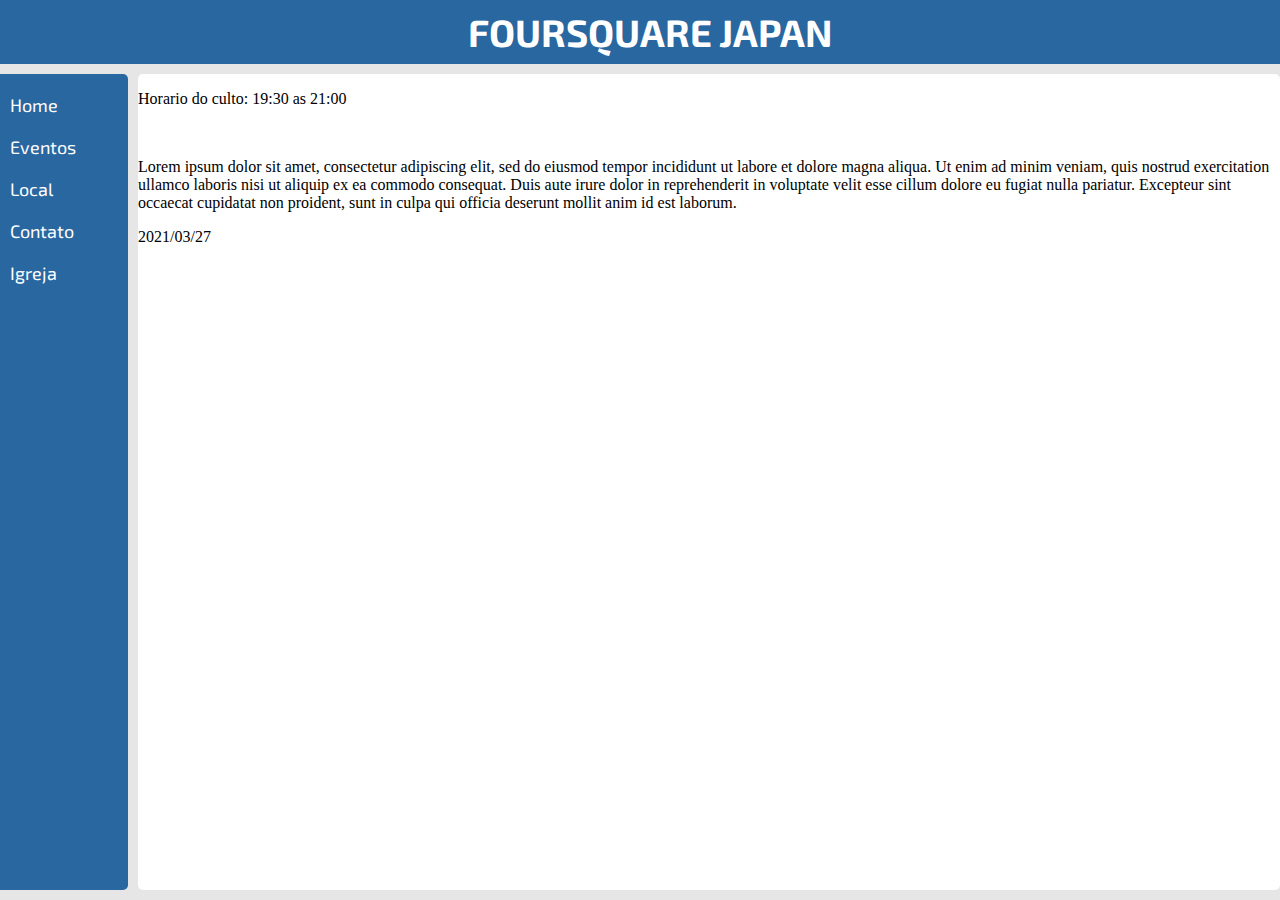
==== index.html @ 2aee45ee "change href" ====
<!DOCTYPE html>
<html lang="ja">
    <head>
        <meta charset="UTF-8">
        <meta name="viewport" content="width=device-width, initial-scale=1.0">
        <meta http-equiv="X-UA-Compatible" content="ie=edge">
        <title>FOURSQUARE CHURCH</title>
        <link rel="stylesheet" href="stylesheet.css">
        <link rel="preconnect" href="https://fonts.gstatic.com"> 
        <link href="https://fonts.googleapis.com/css2?family=Exo+2:wght@800&family=Titillium+Web:wght@900&display=swap" rel="stylesheet">
    </head>
    <body>
        <header>
            <h1>FOURSQUARE JAPAN</h1>
        </header>
        <main>
            <div class="side-bar">
                <div class="nav">
                    <a href="" class="btn">Home</a>
                    <a href="" class="btn">Eventos</a>
                    <a href="/foursquarechurch/place" class="btn">Local</a>
                    <a href="/foursquarechurch/contact" class="btn">Contato</a>
                    <a href="" class="btn">Igreja</a>
                </div>
            </div>
            <div class="main">
                <div class="heading">
                    <p>Horario do culto: 19:30 as 21:00</p>
                </div>
                <div class="post">
                    <div class="post-left">
                        <div class="image2">
                            <img src="https://source.unsplash.com/random/500x400" alt="">
                        </div>
                        <div class="message">
                            <p>Lorem ipsum dolor sit amet, consectetur adipiscing elit, sed do eiusmod tempor incididunt ut labore et dolore magna aliqua. Ut enim ad minim veniam, quis nostrud exercitation ullamco laboris nisi ut aliquip ex ea commodo consequat. Duis aute irure dolor in reprehenderit in voluptate velit esse cillum dolore eu fugiat nulla pariatur. Excepteur sint occaecat cupidatat non proident, sunt in culpa qui officia deserunt mollit anim id est laborum.</p>
                        </div>
                    </div>
                    <div class="post-right">
                        <p>2021/03/27</p>
                    </div>
                </div>
            </div>
        </main>
        <footer>

        </footer>
    </body>
</html>
---- stylesheet.css ----
* {
    box-sizing: border-box;
}

html {
    height: 100%;
}

body {
    background-color: rgb(230, 230, 230);
    margin: 0;
    padding: 0;
    height: 100%;
    display: -webkit-flex;
    flex-direction: column;
}

main {
    height: 100%;
    display: -webkit-flex;
}
header {
    display: -webkit-flex;
    align-items: center;
    height: 64px;
    width: 100%;
    background-color: rgb(41, 103, 161);
    padding-left: 20px;
    color: white;
}
header h1 {
    width: 100%;
    font-size: 38px;
    font-family: 'Exo 2', sans-serif;
    text-align: center;
}

.side-bar{
    background-color: rgb(41, 103, 161);
    width: 128px;
    margin: 10px 10px 10px 0;
    border-radius: 0 5px 5px 0;
}

.nav {
    margin: 10px 0;
    flex-direction: column;
}

.btn {
    background-color: rgba(255, 255, 255, 0);
    text-decoration: none;
    font-family: 'Exo 2', sans-serif;
    display: block;
    margin: 0;
    padding: 10px 10px;
}

.btn:hover {
    background-color: rgba(255, 255, 255, 0.4);
}

.side-bar a {
    color: white;
    font-size: 18px;
}

.main {
    background-color: white;
    flex: 1;
    margin: 10px 0 10px 0;
    border-radius: 5px;
}

.card {
    background-color: rgba(255, 255, 255, 0.8);
    flex-direction: column;
    width: 512px;
    font-family: 'Georgia';
    margin: 10px;
    border: 1px solid rgb(143, 143, 143);
    padding: 0 20px;
    border-radius: 5px;
}

.card iframe {
    width: 100%;
    height: 200px;
    border: 0;
}

.image {
    background-color: indigo;
    height: 100px;
    width:  100px;
    border-radius: 50px;
    margin-top: 20px;
}
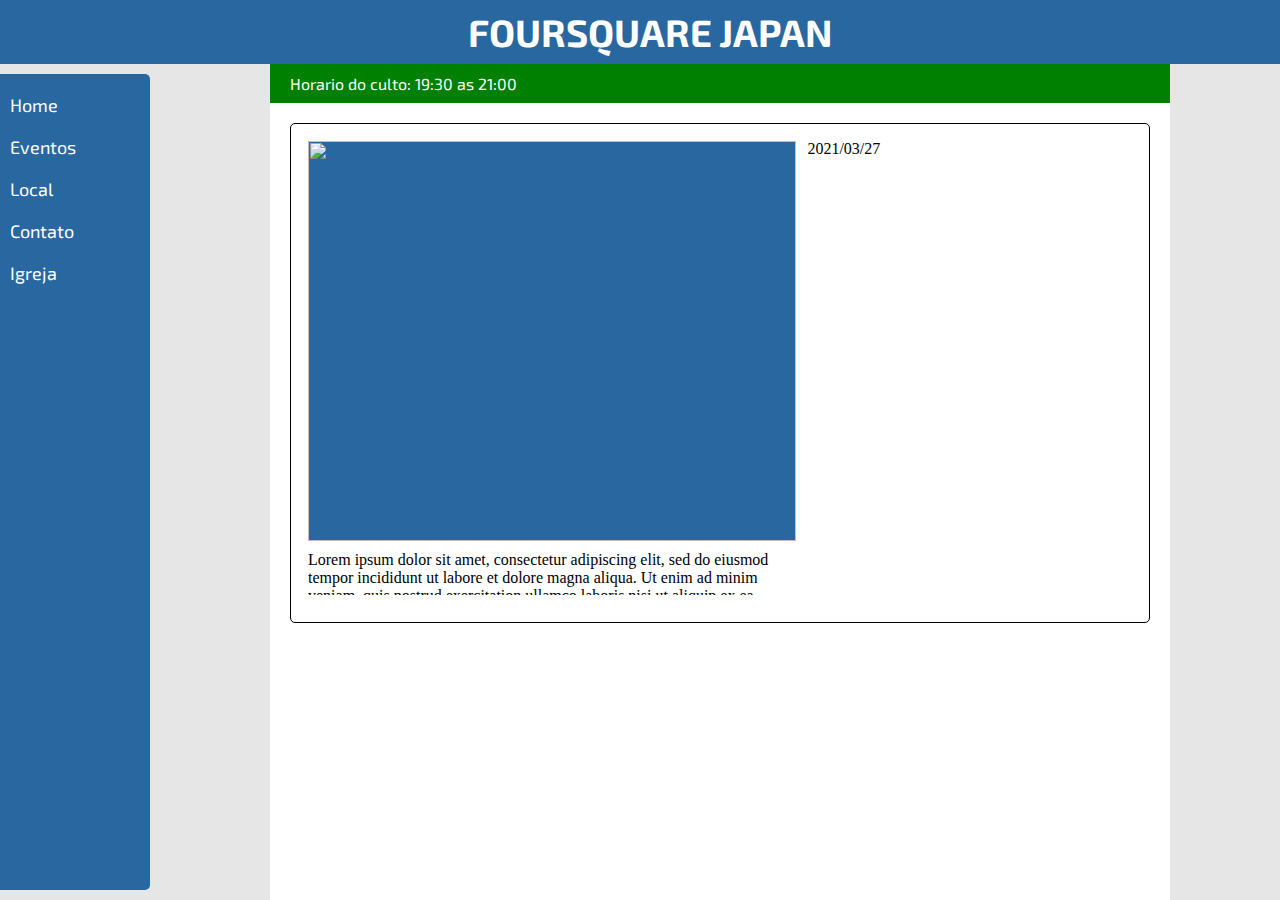
==== commit e4e3aa50: "20210407" ====
--- a/index.html
+++ b/index.html
@@ -6,11 +6,14 @@
         <meta http-equiv="X-UA-Compatible" content="ie=edge">
         <title>FOURSQUARE CHURCH</title>
         <link rel="stylesheet" href="stylesheet.css">
+        <link rel="stylesheet" href="responsive.css">
+        <link rel="stylesheet" href="https://use.fontawesome.com/releases/v5.6.1/css/all.css">
         <link rel="preconnect" href="https://fonts.gstatic.com"> 
         <link href="https://fonts.googleapis.com/css2?family=Exo+2:wght@800&family=Titillium+Web:wght@900&display=swap" rel="stylesheet">
     </head>
     <body>
         <header>
+            <p><span class="fas fa-bars menu-icon"></span></p>
             <h1>FOURSQUARE JAPAN</h1>
         </header>
         <main>
--- a/stylesheet.css
+++ b/stylesheet.css
@@ -15,10 +15,15 @@
     flex-direction: column;
 }
 
+p {
+    margin: 0;
+}
+
 main {
     height: 100%;
     display: -webkit-flex;
 }
+
 header {
     display: -webkit-flex;
     align-items: center;
@@ -28,6 +33,17 @@
     padding-left: 20px;
     color: white;
 }
+
+header p {
+    display: none;
+}
+
+.menu-icon {
+    color: white;
+    font-size: 38px;
+    padding: 21px 0;
+}
+
 header h1 {
     width: 100%;
     font-size: 38px;
@@ -37,7 +53,7 @@
 
 .side-bar{
     background-color: rgb(41, 103, 161);
-    width: 128px;
+    width: 150px;
     margin: 10px 10px 10px 0;
     border-radius: 0 5px 5px 0;
 }
@@ -67,17 +83,79 @@
 
 .main {
     background-color: white;
-    flex: 1;
-    margin: 10px 0 10px 0;
+    width: 900px;
+    margin: 0 auto;
+    padding: 0;
+}
+
+.heading {
+    background-color: green;
+    margin: 0;
+    width: 100%;
+}
+
+.heading p {
+    font-family: 'Exo 2', sans-serif;
+    color: white;
+    display: inline-block;
+    padding: 10px 20px;
+    margin: 0 auto;
+    width: 100%;
+}
+
+.post {
+    background-color: white;
+    display: -webkit-flex;
+    height: 500px;
+    margin: 20px 20px;
     border-radius: 5px;
+    border: 1px solid black;
+    padding: 16px 16px;
+}
+
+.post-left {
+    margin-right: 10px;
+    border: 1px solid white;
+    width: 400px;
+    flex: 3;
+    display: -webkit-flex;
+    flex-direction: column;
+}
+
+.post-left .image2 {
+    background-color:rgb(41, 103, 161);
+    height: 400px;
+    margin: 0;
+    padding: 0;
+}
+
+.post-left .image2 img {
+    height: 400px;
+    width: 100%;
+    object-fit: cover;
+}
+
+.post-left .message {
+    overflow: hidden;
+    display: -webkit-box;
+    -webkit-box-orient: vertical;
+    -webkit-line-clamp: 3;
+    text-overflow: ellipsis;
+    max-width: 100%;
+    margin: 10px 0;
+    padding: 0;
+}
+
+.post-right {
+    flex: 2;
 }
 
 .card {
     background-color: rgba(255, 255, 255, 0.8);
     flex-direction: column;
-    width: 512px;
-    font-family: 'Georgia';
-    margin: 10px;
+    width: 900px;
+    font-family: 'Exo 2', sans-serif;
+    margin: 10px auto;
     border: 1px solid rgb(143, 143, 143);
     padding: 0 20px;
     border-radius: 5px;
--- a/responsive.css
+++ b/responsive.css
@@ -0,0 +1,25 @@
+@media(max-width: 1060px) {
+
+}
+
+@media(max-width: 670px) {
+    .side-bar{
+        display: none;
+        margin: 0;
+    }
+
+    .main {
+        background-color: white;
+        flex: 1;
+        margin: 0;
+        padding: 0;
+    }
+
+    header p {
+        display: block;
+    }
+
+    header h1 {
+        font-size: 32px;
+    }    
+}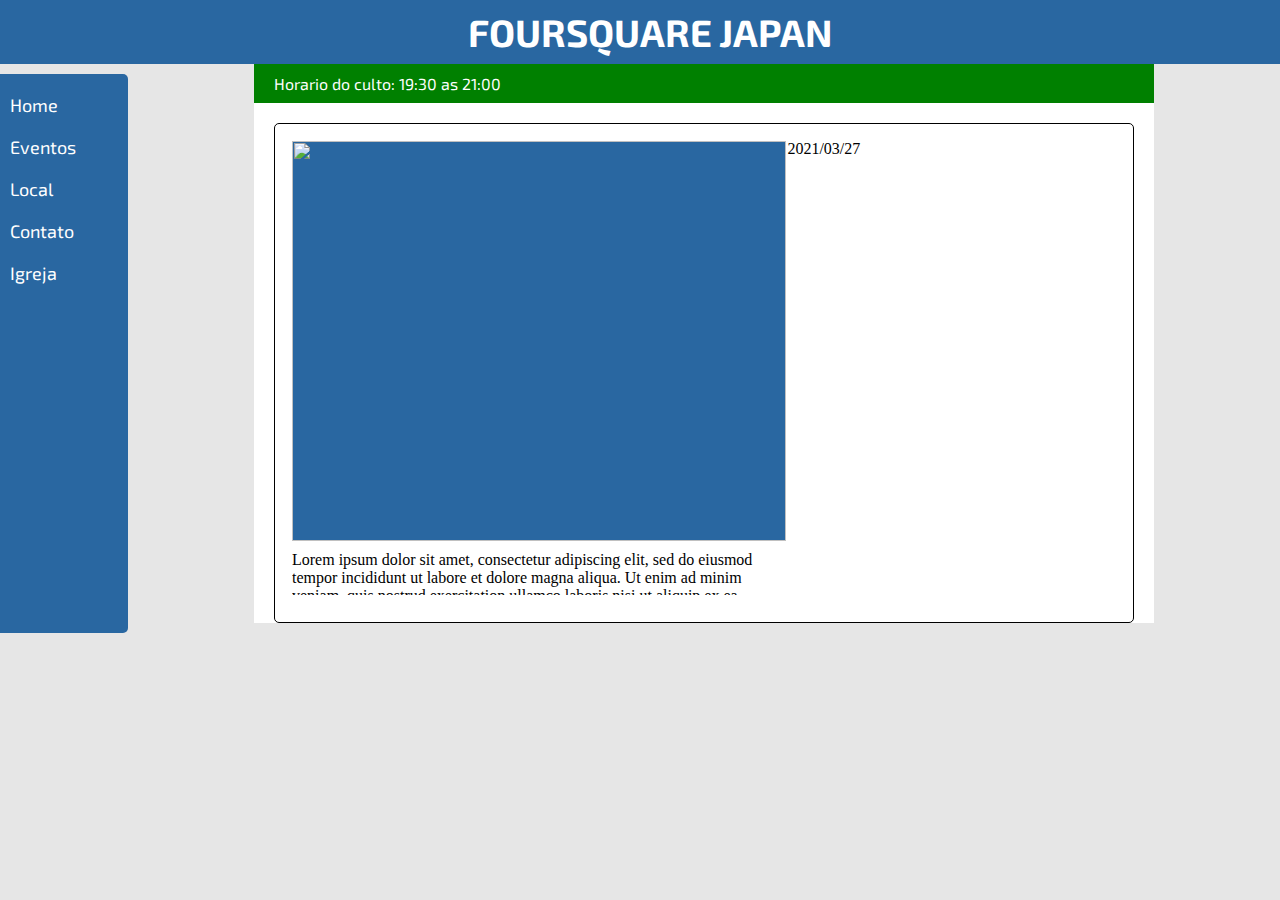
==== commit 657029d1: "2021041101" ====
--- a/index.html
+++ b/index.html
@@ -26,21 +26,23 @@
                     <a href="" class="btn">Igreja</a>
                 </div>
             </div>
-            <div class="main">
-                <div class="heading">
-                    <p>Horario do culto: 19:30 as 21:00</p>
-                </div>
-                <div class="post">
-                    <div class="post-left">
-                        <div class="image2">
-                            <img src="https://source.unsplash.com/random/500x400" alt="">
+            <div class="main-bg">
+                <div class="main">
+                    <div class="heading">
+                        <p>Horario do culto: 19:30 as 21:00</p>
+                    </div>
+                    <div class="post">
+                        <div class="post-left">
+                            <div class="image2">
+                                <img src="https://source.unsplash.com/random/500x400" alt="">
+                            </div>
+                            <div class="message">
+                                <p>Lorem ipsum dolor sit amet, consectetur adipiscing elit, sed do eiusmod tempor incididunt ut labore et dolore magna aliqua. Ut enim ad minim veniam, quis nostrud exercitation ullamco laboris nisi ut aliquip ex ea commodo consequat. Duis aute irure dolor in reprehenderit in voluptate velit esse cillum dolore eu fugiat nulla pariatur. Excepteur sint occaecat cupidatat non proident, sunt in culpa qui officia deserunt mollit anim id est laborum.</p>
+                            </div>
                         </div>
-                        <div class="message">
-                            <p>Lorem ipsum dolor sit amet, consectetur adipiscing elit, sed do eiusmod tempor incididunt ut labore et dolore magna aliqua. Ut enim ad minim veniam, quis nostrud exercitation ullamco laboris nisi ut aliquip ex ea commodo consequat. Duis aute irure dolor in reprehenderit in voluptate velit esse cillum dolore eu fugiat nulla pariatur. Excepteur sint occaecat cupidatat non proident, sunt in culpa qui officia deserunt mollit anim id est laborum.</p>
+                        <div class="post-right">
+                            <p>2021/03/27</p>
                         </div>
-                    </div>
-                    <div class="post-right">
-                        <p>2021/03/27</p>
                     </div>
                 </div>
             </div>
--- a/stylesheet.css
+++ b/stylesheet.css
@@ -10,7 +10,6 @@
     background-color: rgb(230, 230, 230);
     margin: 0;
     padding: 0;
-    height: 100%;
     display: -webkit-flex;
     flex-direction: column;
 }
@@ -36,11 +35,11 @@
 
 header p {
     display: none;
+    font-size: 28px;
 }
 
 .menu-icon {
     color: white;
-    font-size: 38px;
     padding: 21px 0;
 }
 
@@ -53,8 +52,8 @@
 
 .side-bar{
     background-color: rgb(41, 103, 161);
-    width: 150px;
-    margin: 10px 10px 10px 0;
+    width: 128px;
+    margin: 10px 0;
     border-radius: 0 5px 5px 0;
 }
 
@@ -81,10 +80,14 @@
     font-size: 18px;
 }
 
+.main-bg {
+    margin: 0 auto;
+}
+
 .main {
     background-color: white;
     width: 900px;
-    margin: 0 auto;
+    margin: 0 10px;
     padding: 0;
 }
 
@@ -114,7 +117,7 @@
 }
 
 .post-left {
-    margin-right: 10px;
+    margin: 0;
     border: 1px solid white;
     width: 400px;
     flex: 3;
--- a/responsive.css
+++ b/responsive.css
@@ -1,25 +1,44 @@
-@media(max-width: 1060px) {
+@media(max-width: 1048px) {
+    .main-bg {
+        flex: 1;
+        margin: 0 10px;
+        padding: 0;
+    }
 
+    .main {
+        width: 100%;
+        margin: 0;
+        padding: 0;
+    }
 }
 
-@media(max-width: 670px) {
+@media(max-width: 710px) {
     .side-bar{
         display: none;
         margin: 0;
     }
 
+    .main-bg {
+        flex: 1;
+    }
+
     .main {
-        background-color: white;
-        flex: 1;
         margin: 0;
-        padding: 0;
     }
 
     header p {
-        display: block;
+        display: inline-block;
     }
 
     header h1 {
         font-size: 32px;
-    }    
+    }
+
+    .post-left {
+        width: 100%;
+    }
+
+    .post-right {
+        display: none;
+    }
 }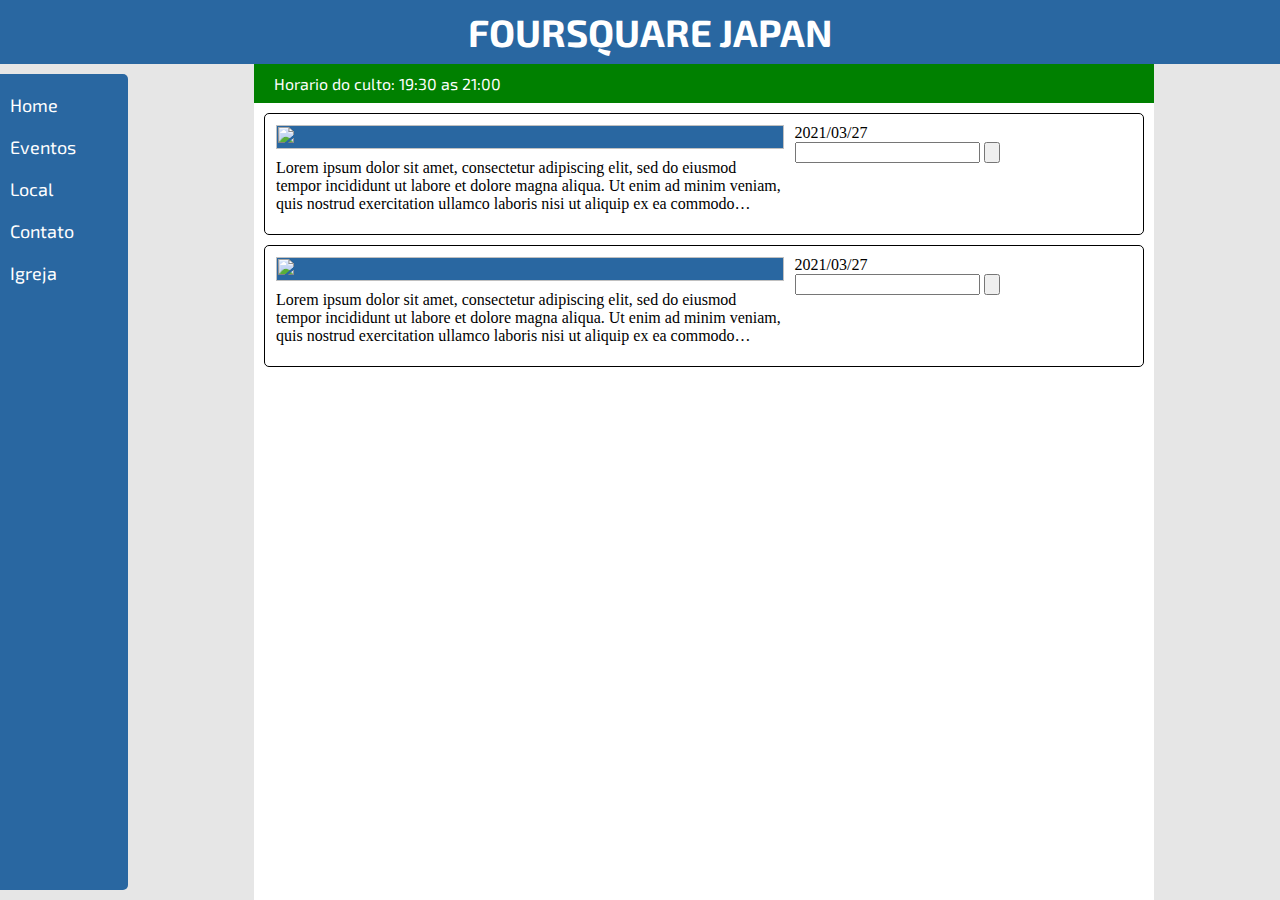
==== commit eaef1a4a: "2021041103" ====
--- a/index.html
+++ b/index.html
@@ -34,7 +34,7 @@
                     <div class="post">
                         <div class="post-left">
                             <div class="image2">
-                                <img src="https://source.unsplash.com/random/500x400" alt="">
+                                <img src="https://source.unsplash.com/500x500/?animal" alt="">
                             </div>
                             <div class="message">
                                 <p>Lorem ipsum dolor sit amet, consectetur adipiscing elit, sed do eiusmod tempor incididunt ut labore et dolore magna aliqua. Ut enim ad minim veniam, quis nostrud exercitation ullamco laboris nisi ut aliquip ex ea commodo consequat. Duis aute irure dolor in reprehenderit in voluptate velit esse cillum dolore eu fugiat nulla pariatur. Excepteur sint occaecat cupidatat non proident, sunt in culpa qui officia deserunt mollit anim id est laborum.</p>
@@ -42,6 +42,23 @@
                         </div>
                         <div class="post-right">
                             <p>2021/03/27</p>
+                            <input type="text">
+                            <input type="button">
+                        </div>
+                    </div>
+                    <div class="post">
+                        <div class="post-left">
+                            <div class="image2">
+                                <img src="https://source.unsplash.com/500x500/?health" alt="">
+                            </div>
+                            <div class="message">
+                                <p>Lorem ipsum dolor sit amet, consectetur adipiscing elit, sed do eiusmod tempor incididunt ut labore et dolore magna aliqua. Ut enim ad minim veniam, quis nostrud exercitation ullamco laboris nisi ut aliquip ex ea commodo consequat. Duis aute irure dolor in reprehenderit in voluptate velit esse cillum dolore eu fugiat nulla pariatur. Excepteur sint occaecat cupidatat non proident, sunt in culpa qui officia deserunt mollit anim id est laborum.</p>
+                            </div>
+                        </div>
+                        <div class="post-right">
+                            <p>2021/03/27</p>
+                            <input type="text">
+                            <input type="button">
                         </div>
                     </div>
                 </div>
--- a/stylesheet.css
+++ b/stylesheet.css
@@ -19,7 +19,7 @@
 }
 
 main {
-    height: 100%;
+    height: calc(100vh - 84px);
     display: -webkit-flex;
 }
 
@@ -53,6 +53,7 @@
 .side-bar{
     background-color: rgb(41, 103, 161);
     width: 128px;
+    height: calc(100vh - 84px);
     margin: 10px 0;
     border-radius: 0 5px 5px 0;
 }
@@ -87,8 +88,9 @@
 .main {
     background-color: white;
     width: 900px;
-    margin: 0 10px;
-    padding: 0;
+    min-height: calc(100vh - 64px);
+    margin: 0;
+    padding: 0 0 10px 0;
 }
 
 .heading {
@@ -109,17 +111,16 @@
 .post {
     background-color: white;
     display: -webkit-flex;
-    height: 500px;
-    margin: 20px 20px;
+    height: auto;
+    margin: 10px 10px 0 10px;
     border-radius: 5px;
     border: 1px solid black;
-    padding: 16px 16px;
+    padding: 10px;
 }
 
 .post-left {
     margin: 0;
     border: 1px solid white;
-    width: 400px;
     flex: 3;
     display: -webkit-flex;
     flex-direction: column;
@@ -127,14 +128,16 @@
 
 .post-left .image2 {
     background-color:rgb(41, 103, 161);
-    height: 400px;
+    width: 100%;
+    height: auto;
     margin: 0;
     padding: 0;
 }
 
 .post-left .image2 img {
-    height: 400px;
+    display: block;
     width: 100%;
+    height: 100%;
     object-fit: cover;
 }
 
@@ -151,6 +154,7 @@
 
 .post-right {
     flex: 2;
+    margin-left: 10px;
 }
 
 .card {
--- a/responsive.css
+++ b/responsive.css
@@ -8,7 +8,6 @@
     .main {
         width: 100%;
         margin: 0;
-        padding: 0;
     }
 }
 
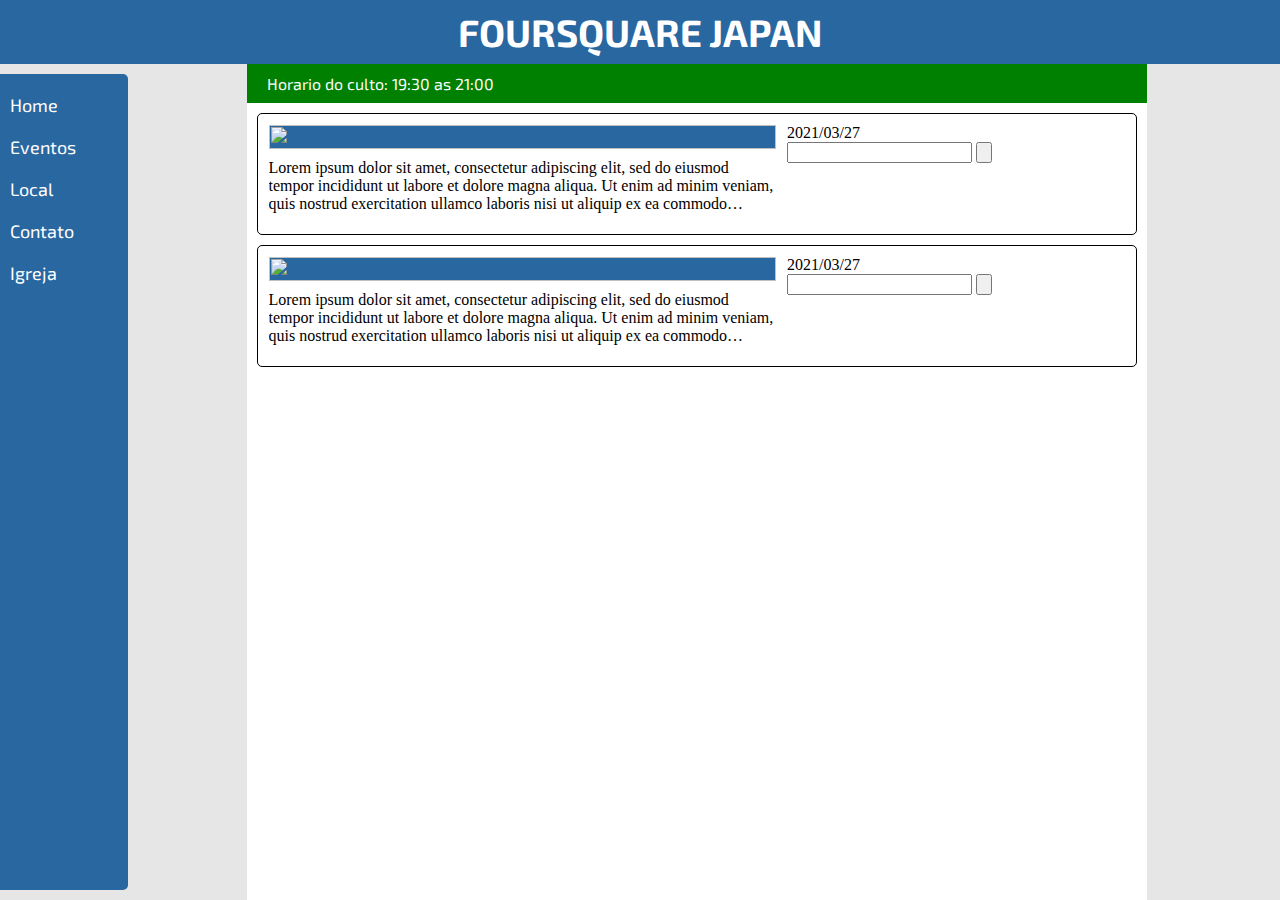
==== commit cb676093: "2021041201" ====
--- a/index.html
+++ b/index.html
@@ -13,8 +13,19 @@
     </head>
     <body>
         <header>
-            <p><span class="fas fa-bars menu-icon"></span></p>
+            <input id="menu" type="checkbox">
+            <div class="open"><label for="menu" class="fas fa-bars"></label></div>
+            <div class="close"><label for="menu" class="fas fa-times"></label></div>
             <h1>FOURSQUARE JAPAN</h1>
+            <div class="bar">
+                <div class="nav">
+                    <a href="" class="btn">Home</a>
+                    <a href="" class="btn">Eventos</a>
+                    <a href="/foursquarechurch/place" class="btn">Local</a>
+                    <a href="/foursquarechurch/contact" class="btn">Contato</a>
+                    <a href="" class="btn">Igreja</a>
+                </div>
+            </div>
         </header>
         <main>
             <div class="side-bar">
--- a/stylesheet.css
+++ b/stylesheet.css
@@ -18,40 +18,67 @@
     margin: 0;
 }
 
+/* Header */
+    header {
+        display: -webkit-flex;
+        z-index: 10;
+        position: fixed;
+        align-items: center;
+        height: 64px;
+        width: 100%;
+        background-color: rgb(41, 103, 161);
+        margin: 0;
+        padding: 0;
+        color: white;
+    }
+
+    input[type="checkbox"] {
+        position: absolute;
+        left: -50vw;
+    }
+
+    .open, .close {
+        display: none;
+    }
+
+    /* Header Title */
+        header h1 {
+            width: 100%;
+            font-size: 38px;
+            font-family: 'Exo 2', sans-serif;
+            text-align: center;
+        }
+
+    /*  */
+    .bar {
+        display: none;
+        background-color: rgb(82, 82, 82);
+        position: absolute;
+        top: 64px;
+        left: 0;
+        z-index: 10;
+        width: 100vw;
+        text-align: center;
+    }
+
+    .bar a {
+        color: white;
+    }
+
+/* main */
 main {
-    height: calc(100vh - 84px);
-    display: -webkit-flex;
-}
-
-header {
-    display: -webkit-flex;
-    align-items: center;
-    height: 64px;
-    width: 100%;
-    background-color: rgb(41, 103, 161);
-    padding-left: 20px;
-    color: white;
-}
-
-header p {
-    display: none;
-    font-size: 28px;
-}
-
-.menu-icon {
-    color: white;
-    padding: 21px 0;
-}
-
-header h1 {
-    width: 100%;
-    font-size: 38px;
-    font-family: 'Exo 2', sans-serif;
-    text-align: center;
+    display: -webkit-flex;
+    flex-direction: row;
+    flex: 1;
+    position: absolute;
+    top: 64px;
 }
 
 .side-bar{
     background-color: rgb(41, 103, 161);
+    z-index: 10;
+    position: fixed;
+    top: 64px;
     width: 128px;
     height: calc(100vh - 84px);
     margin: 10px 0;
@@ -82,14 +109,17 @@
 }
 
 .main-bg {
-    margin: 0 auto;
+    position: absolute;
+    left: 128px;
+    width: calc(100vw - 143px);
 }
 
 .main {
+    z-index: -10;
     background-color: white;
     width: 900px;
     min-height: calc(100vh - 64px);
-    margin: 0;
+    margin: 0 auto;
     padding: 0 0 10px 0;
 }
 
--- a/responsive.css
+++ b/responsive.css
@@ -1,36 +1,56 @@
 @media(max-width: 1048px) {
     .main-bg {
-        flex: 1;
+        width: calc(100vw - 153px);
         margin: 0 10px;
         padding: 0;
     }
 
     .main {
-        width: 100%;
+        width: calc(100vw - 163px);
         margin: 0;
     }
 }
 
 @media(max-width: 710px) {
-    .side-bar{
+
+    /* Header */
+    .open {
+        display: block;
+        margin: 0 20px;
+        font-size: 28px;
+    }
+    
+    input[type="checkbox"]:checked ~ .open {
         display: none;
-        margin: 0;
     }
 
-    .main-bg {
-        flex: 1;
-    }
-
-    .main {
-        margin: 0;
-    }
-
-    header p {
-        display: inline-block;
+    input[type="checkbox"]:checked ~ .close {
+        display: block;
+        margin: 0 20px;
+        padding: 0 1px;
+        font-size: 32px;
     }
 
     header h1 {
         font-size: 32px;
+    }
+    
+    input[type="checkbox"]:checked ~ .bar {
+        display: block;
+    }
+
+    /* Main */
+    .side-bar{
+        display: none;
+    }
+
+    .main-bg {
+        left: 0;
+        width: calc(100vw - 35px);
+    }
+
+    .main {
+        width: 100%;
     }
 
     .post-left {
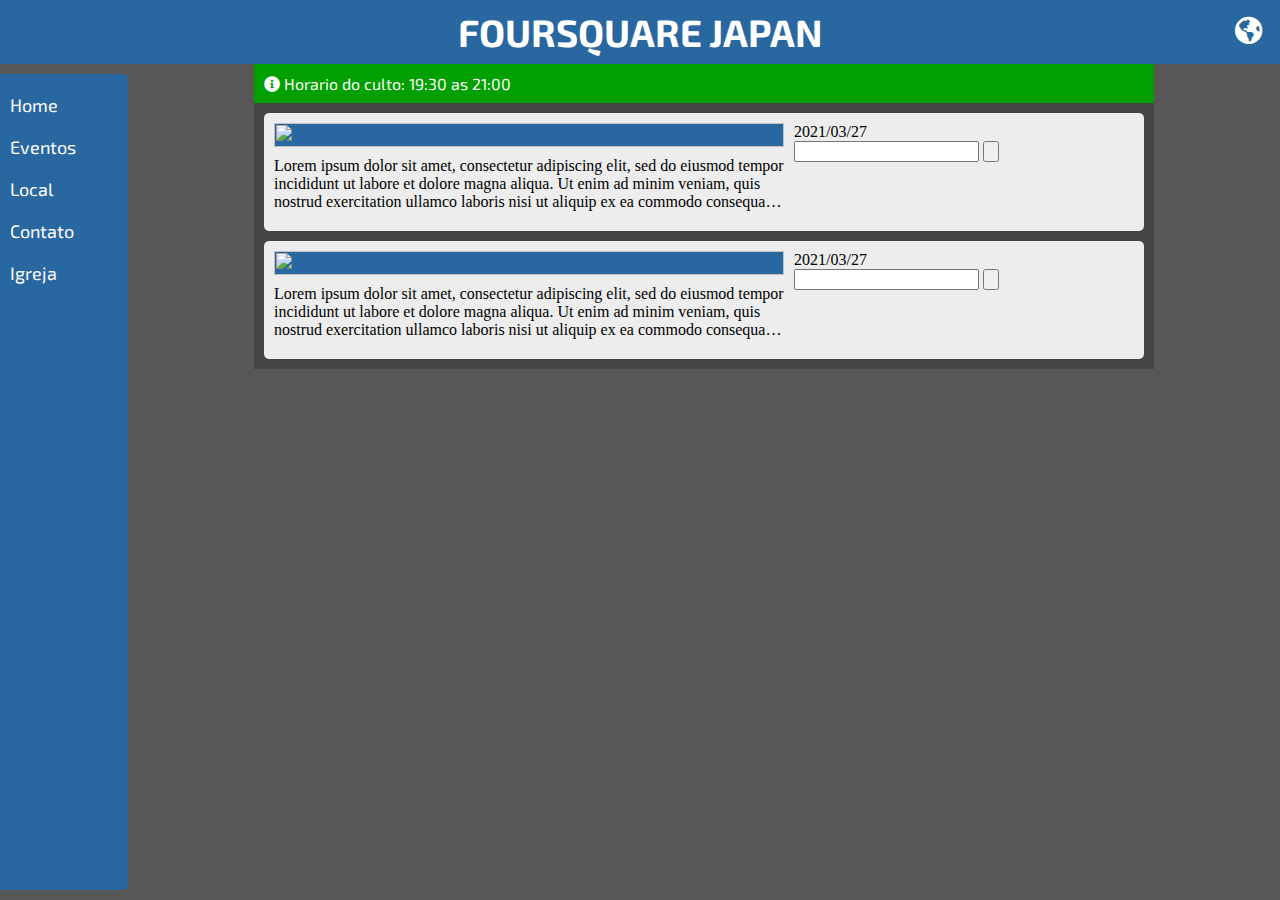
==== commit 74b609b3: "2021041504" ====
--- a/index.html
+++ b/index.html
@@ -14,11 +14,18 @@
     <body>
         <header>
             <input id="menu" type="checkbox">
-            <div class="open"><label for="menu" class="fas fa-bars"></label></div>
-            <div class="close"><label for="menu" class="fas fa-times"></label></div>
-            <h1>FOURSQUARE JAPAN</h1>
+            <div class="header-btn">
+                <div class="open"><label for="menu" class="fas fa-bars"></label></div>
+                <div class="close"><label for="menu" class="fas fa-times"></label></div>
+            </div>
+            <div class="header-title">
+                <h1>FOURSQUARE JAPAN</h1>
+            </div>
+            <div class="header-btn">
+                <div class="lang"><label class="fas fa-globe-americas"></label></div>
+            </div>
             <div class="bar">
-                <div class="nav">
+                <div for="menu" class="nav">
                     <a href="" class="btn">Home</a>
                     <a href="" class="btn">Eventos</a>
                     <a href="/foursquarechurch/place" class="btn">Local</a>
@@ -40,7 +47,7 @@
             <div class="main-bg">
                 <div class="main">
                     <div class="heading">
-                        <p>Horario do culto: 19:30 as 21:00</p>
+                        <p><i class="fas fa-info-circle"></i> Horario do culto: 19:30 as 21:00</p>
                     </div>
                     <div class="post">
                         <div class="post-left">
--- a/stylesheet.css
+++ b/stylesheet.css
@@ -7,7 +7,7 @@
 }
 
 body {
-    background-color: rgb(230, 230, 230);
+    background-color: rgb(87, 87, 87);
     margin: 0;
     padding: 0;
     display: -webkit-flex;
@@ -21,11 +21,13 @@
 /* Header */
     header {
         display: -webkit-flex;
+        position: fixed;
+        top: 0;
+        left: 0;
         z-index: 10;
-        position: fixed;
         align-items: center;
+        width: 100%;
         height: 64px;
-        width: 100%;
         background-color: rgb(41, 103, 161);
         margin: 0;
         padding: 0;
@@ -37,22 +39,45 @@
         left: -50vw;
     }
 
+    .header-btn {
+        display: -webkit-flex;
+        justify-content: center;
+        align-items: center;
+        width: 64px;
+        height: 64px;
+    }
+
     .open, .close {
         display: none;
     }
 
+    .lang {
+        font-size: 28px;
+    }
+
     /* Header Title */
-        header h1 {
-            width: 100%;
+        .header-title {
+            flex: 1;
+            height: 100%;
+            margin: 0;
+            padding: 0;
+        }
+
+        .header-title h1 {
+            display: -webkit-flex;
             font-size: 38px;
             font-family: 'Exo 2', sans-serif;
-            text-align: center;
+            height: 100%;
+            justify-content: center;
+            align-items: center;
+            margin: 0;
+            padding: 0;
         }
 
     /*  */
     .bar {
         display: none;
-        background-color: rgb(82, 82, 82);
+        background-color: rgba(82, 82, 82, 0.8);
         position: absolute;
         top: 64px;
         left: 0;
@@ -69,18 +94,17 @@
 main {
     display: -webkit-flex;
     flex-direction: row;
-    flex: 1;
-    position: absolute;
+    width: 100%;
+}
+
+.side-bar{
+    position: fixed;
     top: 64px;
-}
-
-.side-bar{
+    left: 0;
+    bottom: 0;
     background-color: rgb(41, 103, 161);
     z-index: 10;
-    position: fixed;
-    top: 64px;
     width: 128px;
-    height: calc(100vh - 84px);
     margin: 10px 0;
     border-radius: 0 5px 5px 0;
 }
@@ -88,6 +112,7 @@
 .nav {
     margin: 10px 0;
     flex-direction: column;
+    flex: 1;
 }
 
 .btn {
@@ -109,22 +134,27 @@
 }
 
 .main-bg {
+    display: -webkit-flex;
     position: absolute;
+    top: 64px;
     left: 128px;
-    width: calc(100vw - 143px);
+    right: 0;
+    justify-content: center;
 }
 
 .main {
+    position: relative;
+    flex-direction: column;
     z-index: -10;
-    background-color: white;
-    width: 900px;
-    min-height: calc(100vh - 64px);
-    margin: 0 auto;
+    background-color: rgba(0, 0, 0, 0.2);
+    max-width: 900px;
+    margin: 0 10px;
+    height: max-content;
     padding: 0 0 10px 0;
 }
 
 .heading {
-    background-color: green;
+    background-color: rgb(0, 160, 0);
     margin: 0;
     width: 100%;
 }
@@ -133,24 +163,22 @@
     font-family: 'Exo 2', sans-serif;
     color: white;
     display: inline-block;
-    padding: 10px 20px;
+    padding: 10px 10px;
     margin: 0 auto;
     width: 100%;
 }
 
 .post {
-    background-color: white;
+    background-color: rgba(255, 255, 255, 0.9);
     display: -webkit-flex;
     height: auto;
     margin: 10px 10px 0 10px;
     border-radius: 5px;
-    border: 1px solid black;
     padding: 10px;
 }
 
 .post-left {
     margin: 0;
-    border: 1px solid white;
     flex: 3;
     display: -webkit-flex;
     flex-direction: column;
@@ -190,9 +218,8 @@
 .card {
     background-color: rgba(255, 255, 255, 0.8);
     flex-direction: column;
-    width: 900px;
     font-family: 'Exo 2', sans-serif;
-    margin: 10px auto;
+    margin: 10px;
     border: 1px solid rgb(143, 143, 143);
     padding: 0 20px;
     border-radius: 5px;
--- a/responsive.css
+++ b/responsive.css
@@ -1,38 +1,26 @@
 @media(max-width: 1048px) {
-    .main-bg {
-        width: calc(100vw - 153px);
-        margin: 0 10px;
-        padding: 0;
-    }
 
-    .main {
-        width: calc(100vw - 163px);
-        margin: 0;
-    }
 }
 
-@media(max-width: 710px) {
+@media(max-width: 690px) {
 
     /* Header */
     .open {
         display: block;
-        margin: 0 20px;
         font-size: 28px;
     }
     
-    input[type="checkbox"]:checked ~ .open {
+    input[type="checkbox"]:checked ~ .header-btn .open {
         display: none;
     }
 
-    input[type="checkbox"]:checked ~ .close {
+    input[type="checkbox"]:checked ~ .header-btn .close {
         display: block;
-        margin: 0 20px;
-        padding: 0 1px;
         font-size: 32px;
     }
 
-    header h1 {
-        font-size: 32px;
+    .header-title h1 {
+        font-size: 4.5vw;
     }
     
     input[type="checkbox"]:checked ~ .bar {
@@ -46,11 +34,10 @@
 
     .main-bg {
         left: 0;
-        width: calc(100vw - 35px);
     }
 
     .main {
-        width: 100%;
+        flex: 1;
     }
 
     .post-left {
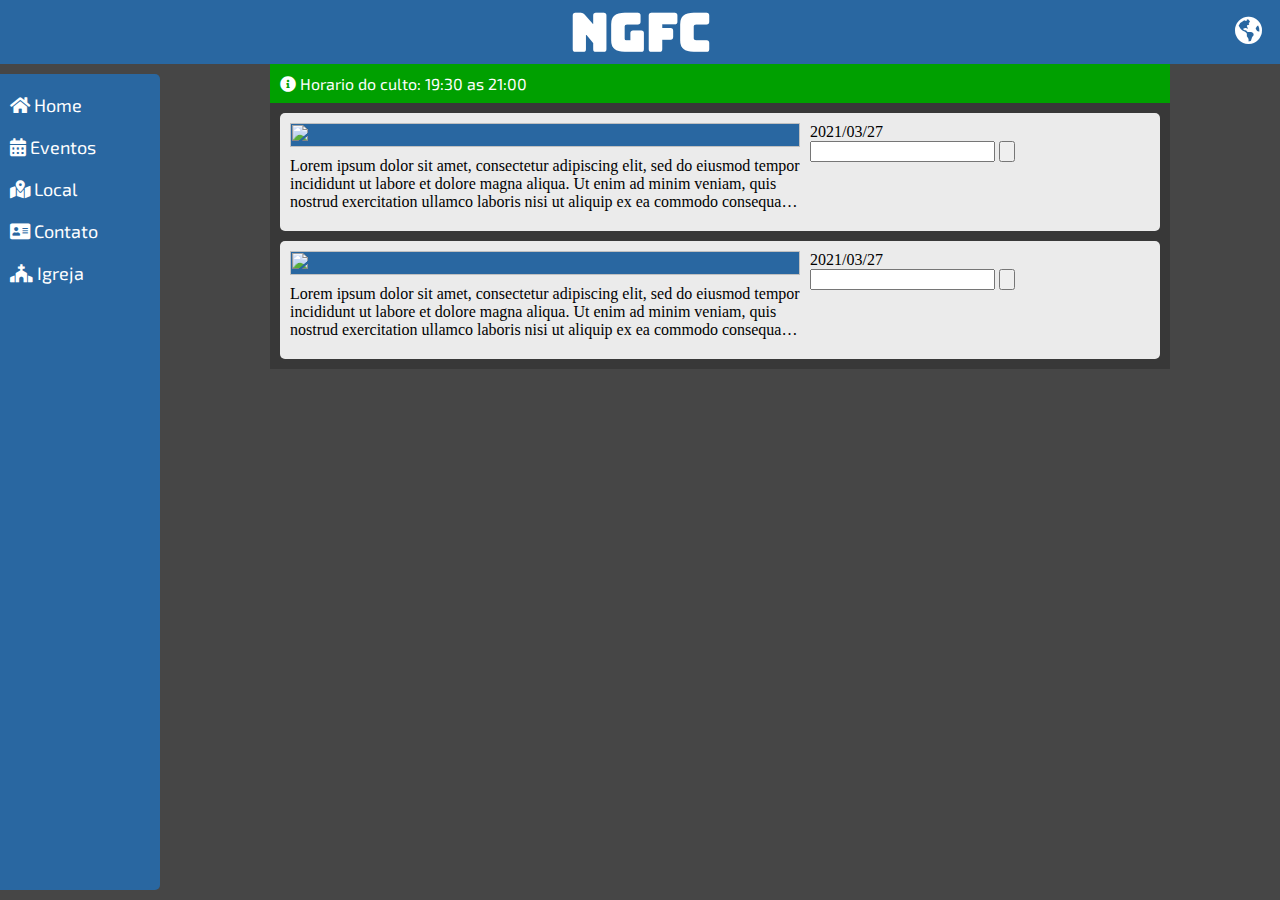
==== commit 9b544ec2: "2021041602" ====
--- a/index.html
+++ b/index.html
@@ -10,38 +10,39 @@
         <link rel="stylesheet" href="https://use.fontawesome.com/releases/v5.6.1/css/all.css">
         <link rel="preconnect" href="https://fonts.gstatic.com"> 
         <link href="https://fonts.googleapis.com/css2?family=Exo+2:wght@800&family=Titillium+Web:wght@900&display=swap" rel="stylesheet">
+        <link href="https://fonts.googleapis.com/css2?family=Bungee&display=swap" rel="stylesheet">
     </head>
     <body>
         <header>
             <input id="menu" type="checkbox">
-            <div class="header-btn">
+            <label for="menu" class="header-btn">
                 <div class="open"><label for="menu" class="fas fa-bars"></label></div>
                 <div class="close"><label for="menu" class="fas fa-times"></label></div>
-            </div>
+            </label>
             <div class="header-title">
-                <h1>FOURSQUARE JAPAN</h1>
+                <h1>NGFC</h1>
             </div>
             <div class="header-btn">
                 <div class="lang"><label class="fas fa-globe-americas"></label></div>
             </div>
             <div class="bar">
                 <div for="menu" class="nav">
-                    <a href="" class="btn">Home</a>
-                    <a href="" class="btn">Eventos</a>
-                    <a href="/foursquarechurch/place" class="btn">Local</a>
-                    <a href="/foursquarechurch/contact" class="btn">Contato</a>
-                    <a href="" class="btn">Igreja</a>
+                    <a href="/foursquarechurch/index" class="btn"><i class="fas fa-home"></i> Home</a>
+                    <a href="/foursquarechurch/events" class="btn"><i class="fas fa-calendar-alt"></i> Eventos</a>
+                    <a href="/foursquarechurch/place" class="btn"><i class="fas fa-map-marked-alt"></i> Local</a>
+                    <a href="/foursquarechurch/contact" class="btn"><i class="fas fa-address-card"></i> Contato</a>
+                    <a href="/foursquarechurch/church" class="btn"><i class="fas fa-church"></i> Igreja</a>
                 </div>
             </div>
         </header>
         <main>
             <div class="side-bar">
                 <div class="nav">
-                    <a href="" class="btn">Home</a>
-                    <a href="" class="btn">Eventos</a>
-                    <a href="/foursquarechurch/place" class="btn">Local</a>
-                    <a href="/foursquarechurch/contact" class="btn">Contato</a>
-                    <a href="" class="btn">Igreja</a>
+                    <a href="/foursquarechurch/index" class="btn"><i class="fas fa-home"></i> Home</a>
+                    <a href="/foursquarechurch/events" class="btn"><i class="fas fa-calendar-alt"></i> Eventos</a>
+                    <a href="/foursquarechurch/place" class="btn"><i class="fas fa-map-marked-alt"></i> Local</a>
+                    <a href="/foursquarechurch/contact" class="btn"><i class="fas fa-address-card"></i> Contato</a>
+                    <a href="/foursquarechurch/church" class="btn"><i class="fas fa-church"></i> Igreja</a>
                 </div>
             </div>
             <div class="main-bg">
--- a/stylesheet.css
+++ b/stylesheet.css
@@ -7,7 +7,8 @@
 }
 
 body {
-    background-color: rgb(87, 87, 87);
+    background-color: rgb(70, 70, 70);
+    /* background-color: rgb(235, 235, 235); */
     margin: 0;
     padding: 0;
     display: -webkit-flex;
@@ -65,8 +66,8 @@
 
         .header-title h1 {
             display: -webkit-flex;
-            font-size: 38px;
-            font-family: 'Exo 2', sans-serif;
+            font-size: 52px;
+            font-family: 'Bungee', cursive;
             height: 100%;
             justify-content: center;
             align-items: center;
@@ -77,17 +78,23 @@
     /*  */
     .bar {
         display: none;
-        background-color: rgba(82, 82, 82, 0.8);
+        background-color: rgba(82, 82, 82, 0.95);
         position: absolute;
         top: 64px;
         left: 0;
         z-index: 10;
         width: 100vw;
+        height: min-content;
         text-align: center;
+    }
+
+    .bar .btn {
+        padding: 20px 0;
     }
 
     .bar a {
         color: white;
+        font-size: 21px;
     }
 
 /* main */
@@ -104,7 +111,7 @@
     bottom: 0;
     background-color: rgb(41, 103, 161);
     z-index: 10;
-    width: 128px;
+    width: 160px;
     margin: 10px 0;
     border-radius: 0 5px 5px 0;
 }
@@ -137,7 +144,7 @@
     display: -webkit-flex;
     position: absolute;
     top: 64px;
-    left: 128px;
+    left: 160px;
     right: 0;
     justify-content: center;
 }
@@ -206,6 +213,7 @@
     -webkit-line-clamp: 3;
     text-overflow: ellipsis;
     max-width: 100%;
+    height: max-content;
     margin: 10px 0;
     padding: 0;
 }
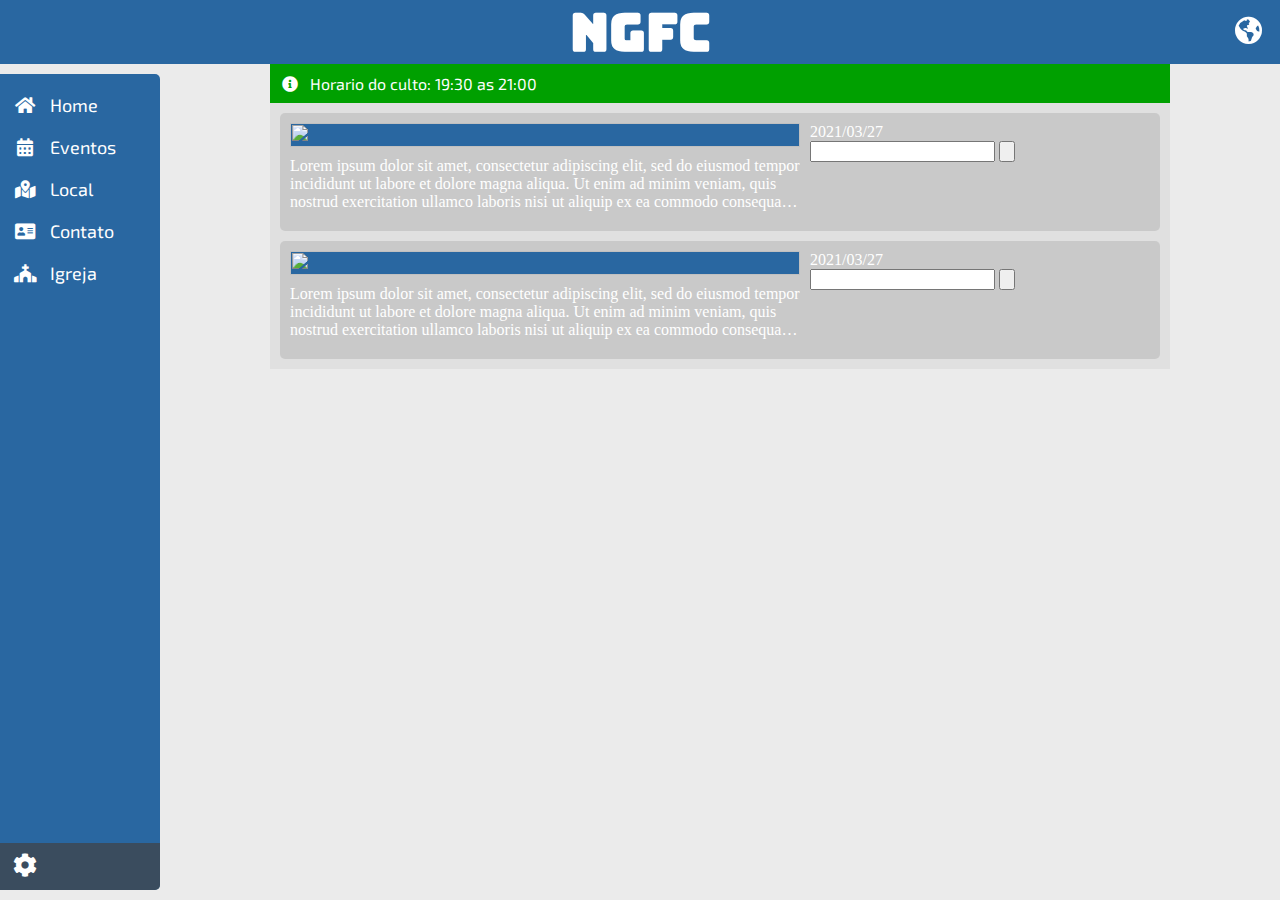
==== commit 213177f6: "2021041801" ====
--- a/index.html
+++ b/index.html
@@ -20,35 +20,38 @@
                 <div class="close"><label for="menu" class="fas fa-times"></label></div>
             </label>
             <div class="header-title">
-                <h1>NGFC</h1>
+                <h1 class="bungee">NGFC</h1>
             </div>
             <div class="header-btn">
                 <div class="lang"><label class="fas fa-globe-americas"></label></div>
             </div>
             <div class="bar">
-                <div for="menu" class="nav">
-                    <a href="/foursquarechurch/index" class="btn"><i class="fas fa-home"></i> Home</a>
-                    <a href="/foursquarechurch/events" class="btn"><i class="fas fa-calendar-alt"></i> Eventos</a>
-                    <a href="/foursquarechurch/place" class="btn"><i class="fas fa-map-marked-alt"></i> Local</a>
-                    <a href="/foursquarechurch/contact" class="btn"><i class="fas fa-address-card"></i> Contato</a>
-                    <a href="/foursquarechurch/church" class="btn"><i class="fas fa-church"></i> Igreja</a>
+                <div for="menu" class="nav exo2">
+                    <a href="/foursquarechurch/index" class="btn"><i class="fas fa-home"></i>Home</a>
+                    <a href="/foursquarechurch/events" class="btn"><i class="fas fa-calendar-alt"></i>Eventos</a>
+                    <a href="/foursquarechurch/place" class="btn"><i class="fas fa-map-marked-alt"></i>Local</a>
+                    <a href="/foursquarechurch/contact" class="btn"><i class="fas fa-address-card"></i>Contato</a>
+                    <a href="/foursquarechurch/church" class="btn"><i class="fas fa-church"></i>Igreja</a>
                 </div>
             </div>
         </header>
         <main>
             <div class="side-bar">
-                <div class="nav">
-                    <a href="/foursquarechurch/index" class="btn"><i class="fas fa-home"></i> Home</a>
-                    <a href="/foursquarechurch/events" class="btn"><i class="fas fa-calendar-alt"></i> Eventos</a>
-                    <a href="/foursquarechurch/place" class="btn"><i class="fas fa-map-marked-alt"></i> Local</a>
-                    <a href="/foursquarechurch/contact" class="btn"><i class="fas fa-address-card"></i> Contato</a>
-                    <a href="/foursquarechurch/church" class="btn"><i class="fas fa-church"></i> Igreja</a>
+                <div class="nav exo2">
+                    <a href="/foursquarechurch/index" class="btn"><i class="fas fa-home"></i>Home</a>
+                    <a href="/foursquarechurch/events" class="btn"><i class="fas fa-calendar-alt"></i>Eventos</a>
+                    <a href="/foursquarechurch/place" class="btn"><i class="fas fa-map-marked-alt"></i>Local</a>
+                    <a href="/foursquarechurch/contact" class="btn"><i class="fas fa-address-card"></i>Contato</a>
+                    <a href="/foursquarechurch/church" class="btn"><i class="fas fa-church"></i>Igreja</a>
+                </div>
+                <div class="side-bottom">
+                    <label for=""><i class="fas fa-cog"></i></label>
                 </div>
             </div>
             <div class="main-bg">
                 <div class="main">
                     <div class="heading">
-                        <p><i class="fas fa-info-circle"></i> Horario do culto: 19:30 as 21:00</p>
+                        <p class="exo2"><i class="fas fa-info-circle"></i>Horario do culto: 19:30 as 21:00</p>
                     </div>
                     <div class="post">
                         <div class="post-left">
--- a/stylesheet.css
+++ b/stylesheet.css
@@ -2,13 +2,22 @@
     box-sizing: border-box;
 }
 
+/* Fonts */
+.exo2 {
+    font-family: 'Exo 2', sans-serif;
+}
+
+.bungee {
+    font-family: 'Bungee', cursive;
+}
+
 html {
     height: 100%;
 }
 
 body {
-    background-color: rgb(70, 70, 70);
-    /* background-color: rgb(235, 235, 235); */
+    /* background-color: rgb(70, 70, 70); */
+    background-color: rgb(235, 235, 235);
     margin: 0;
     padding: 0;
     display: -webkit-flex;
@@ -67,7 +76,6 @@
         .header-title h1 {
             display: -webkit-flex;
             font-size: 52px;
-            font-family: 'Bungee', cursive;
             height: 100%;
             justify-content: center;
             align-items: center;
@@ -85,7 +93,6 @@
         z-index: 10;
         width: 100vw;
         height: min-content;
-        text-align: center;
     }
 
     .bar .btn {
@@ -97,14 +104,26 @@
         font-size: 21px;
     }
 
+    .bar i {
+        text-align: center;
+        width: 60px;
+        height: 100%;
+        margin-left: 10px;
+    }
+
 /* main */
 main {
     display: -webkit-flex;
+    z-index: -10;
     flex-direction: row;
     width: 100%;
 }
 
+/* Side Bar */
 .side-bar{
+    display: -webkit-flex;
+    flex-direction: column;
+    flex: 1;
     position: fixed;
     top: 64px;
     left: 0;
@@ -116,30 +135,49 @@
     border-radius: 0 5px 5px 0;
 }
 
+.side-bar a {
+    color: white;
+    font-size: 18px;
+}
+
 .nav {
     margin: 10px 0;
     flex-direction: column;
-    flex: 1;
+    align-items: flex-start;
+    height: min-content;
+}
+
+.side-bar i {
+    text-align: center;
+    width: 50px;
+    height: 100%;
 }
 
 .btn {
     background-color: rgba(255, 255, 255, 0);
     text-decoration: none;
-    font-family: 'Exo 2', sans-serif;
     display: block;
     margin: 0;
-    padding: 10px 10px;
+    padding: 10px 0;
 }
 
 .btn:hover {
     background-color: rgba(255, 255, 255, 0.4);
 }
 
-.side-bar a {
-    color: white;
-    font-size: 18px;
-}
-
+.side-bottom {
+    background: rgba(65, 65, 65, 0.7);
+    position: absolute;
+    bottom: 0;
+    width: 100%;
+    margin: 0;
+    border-radius: 0 0 5px 0;
+    padding: 10px 0;
+    font-size: 24px;
+    color: white;
+}
+
+/* Main Contents */
 .main-bg {
     display: -webkit-flex;
     position: absolute;
@@ -152,8 +190,8 @@
 .main {
     position: relative;
     flex-direction: column;
-    z-index: -10;
-    background-color: rgba(0, 0, 0, 0.2);
+    /* background-color: rgba(0, 0, 0, 0.2); */
+    background-color: rgba(128, 128, 128, 0.1);
     max-width: 900px;
     margin: 0 10px;
     height: max-content;
@@ -167,21 +205,26 @@
 }
 
 .heading p {
-    font-family: 'Exo 2', sans-serif;
     color: white;
     display: inline-block;
-    padding: 10px 10px;
-    margin: 0 auto;
-    width: 100%;
+    padding: 10px 0;
+}
+
+.heading i {
+    text-align: center;
+    width: 40px;
+    height: 100%;
 }
 
 .post {
-    background-color: rgba(255, 255, 255, 0.9);
+    /* background-color: rgba(0, 0, 0, 0.5); */
+    background-color: rgba(0, 0, 0, 0.1);
     display: -webkit-flex;
     height: auto;
     margin: 10px 10px 0 10px;
     border-radius: 5px;
     padding: 10px;
+    color: white;
 }
 
 .post-left {
@@ -224,7 +267,8 @@
 }
 
 .card {
-    background-color: rgba(255, 255, 255, 0.8);
+    background-color: black;
+    opacity: 0.1;
     flex-direction: column;
     font-family: 'Exo 2', sans-serif;
     margin: 10px;
